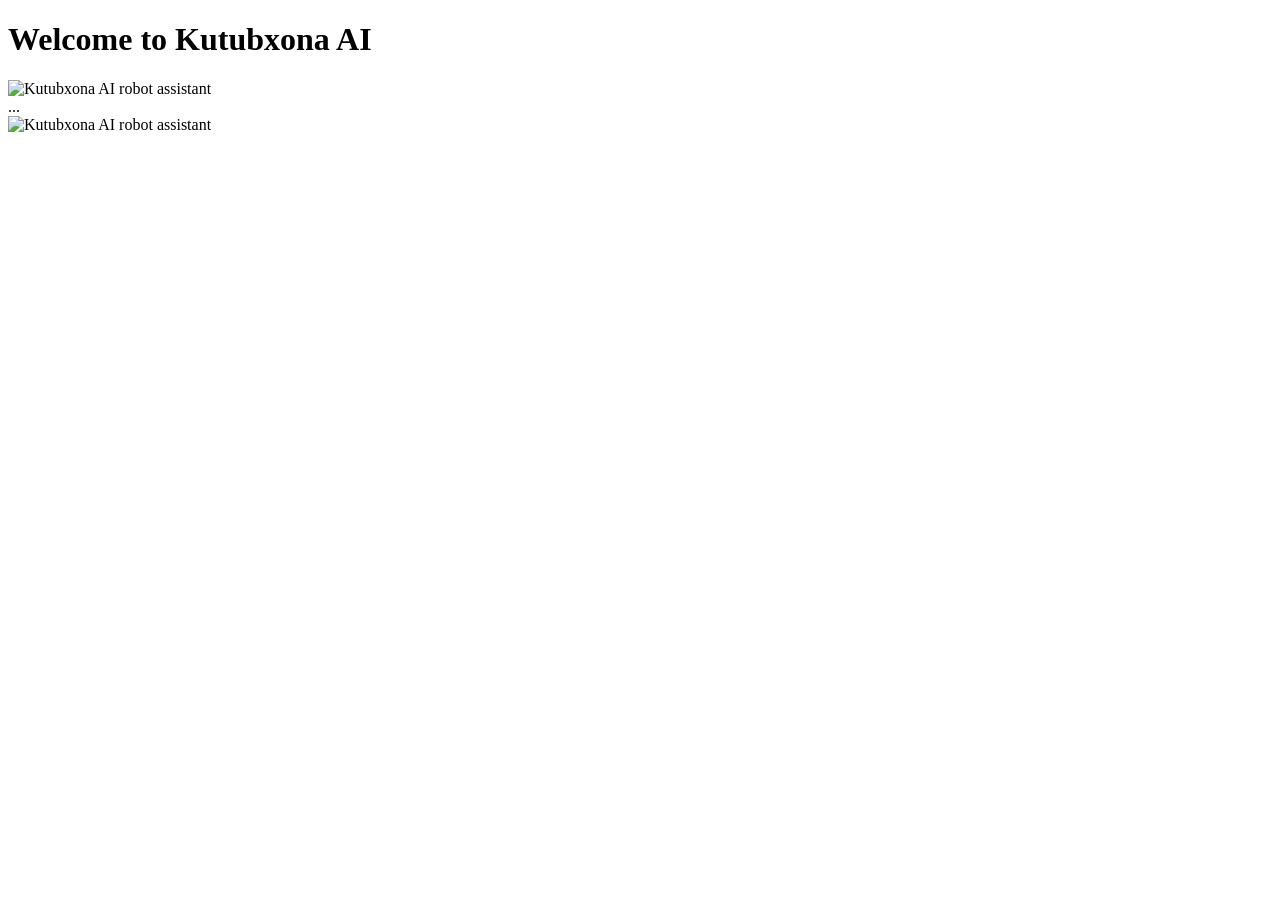
==== library.html @ ecfd951e "Update library.html" ====
<!DOCTYPE html>
<html lang="en">
<head>
    <meta charset="UTF-8">
    <meta name="viewport" content="width=device-width, initial-scale=1.0">
    <title>Kutubxona AI Library</title>
</head>
<body>
    <h1>Welcome to Kutubxona AI</h1>
</body>
</html>
<div class="robot-card">
    <img src="assets/robot.png" alt="Kutubxona AI robot assistant">
</div>
<section class="lab-content">
    <div class="lab-text">
        ...
    </div>

    <div class="robot-card">
        <img src="./assets/robot.png" alt="Kutubxona AI robot assistant">
    </div>
</section>
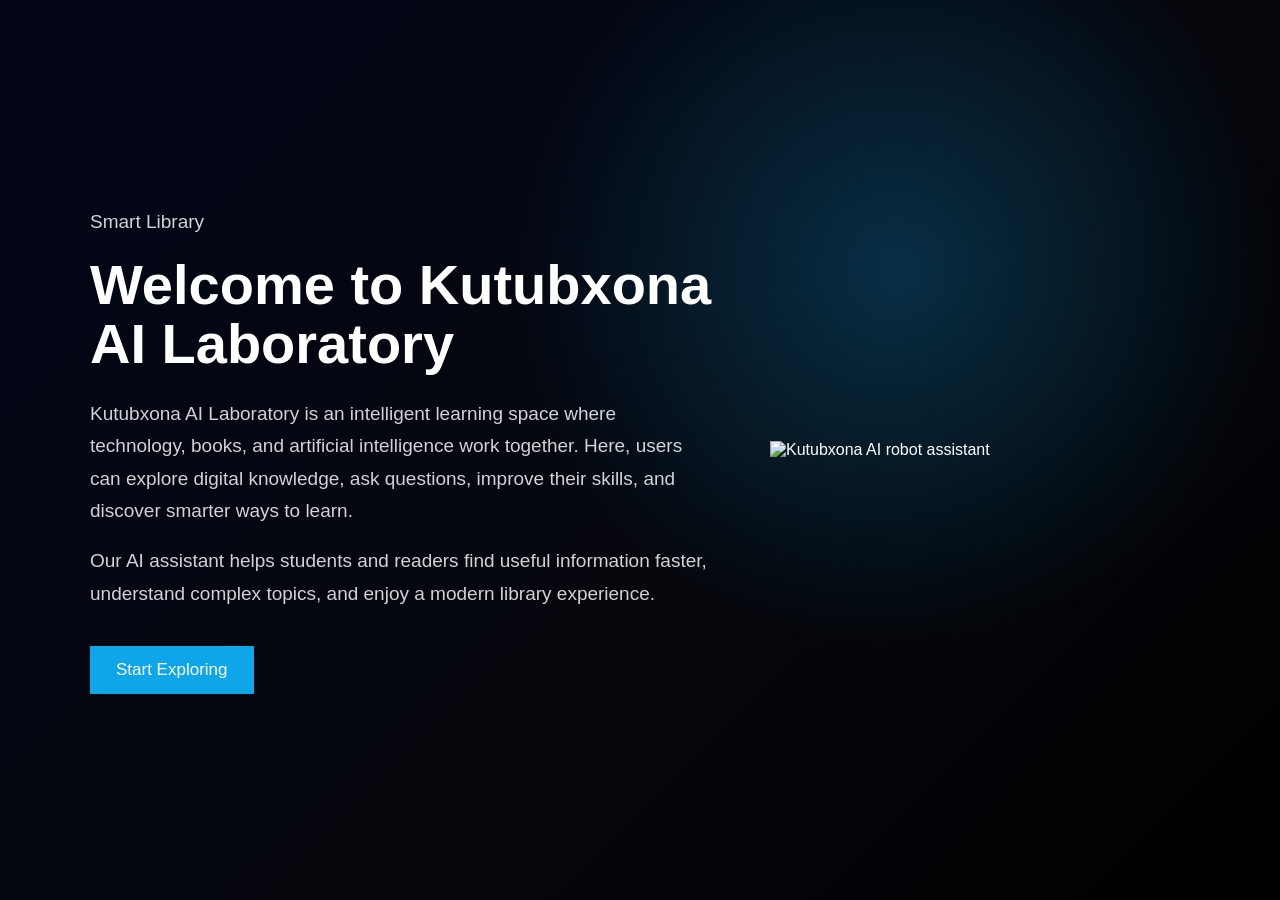
==== commit c221784d: "Update library.html" ====
--- a/library.html
+++ b/library.html
@@ -3,21 +3,34 @@
 <head>
     <meta charset="UTF-8">
     <meta name="viewport" content="width=device-width, initial-scale=1.0">
-    <title>Kutubxona AI Library</title>
+    <title>Kutubxona AI Laboratory</title>
+    <link rel="stylesheet" href="library.css">
 </head>
 <body>
-    <h1>Welcome to Kutubxona AI</h1>
+
+    <main class="lab-page">
+        <section class="lab-content">
+            <div class="lab-text">
+                <p class="eyebrow">Smart Library</p>
+                <h1>Welcome to Kutubxona AI Laboratory</h1>
+                <p>
+                    Kutubxona AI Laboratory is an intelligent learning space where technology,
+                    books, and artificial intelligence work together. Here, users can explore
+                    digital knowledge, ask questions, improve their skills, and discover smarter
+                    ways to learn.
+                </p>
+                <p>
+                    Our AI assistant helps students and readers find useful information faster,
+                    understand complex topics, and enjoy a modern library experience.
+                </p>
+                <button class="start-btn">Start Exploring</button>
+            </div>
+
+            <div class="robot-card">
+                <img src="./assets/robot.png" alt="Kutubxona AI robot assistant">
+            </div>
+        </section>
+    </main>
+
 </body>
 </html>
-<div class="robot-card">
-    <img src="assets/robot.png" alt="Kutubxona AI robot assistant">
-</div>
-<section class="lab-content">
-    <div class="lab-text">
-        ...
-    </div>
-
-    <div class="robot-card">
-        <img src="./assets/robot.png" alt="Kutubxona AI robot assistant">
-    </div>
-</section>
--- a/library.css
+++ b/library.css
@@ -0,0 +1,96 @@
+* {
+    margin: 0;
+    padding: 0;
+    box-sizing: border-box;
+}
+
+body {
+    min-height: 100vh;
+    font-family: Arial, sans-serif;
+    background: #05070d;
+    color: white;
+}
+
+.lab-page {
+    min-height: 100vh;
+    display: flex;
+    align-items: center;
+    justify-content: center;
+    padding: 48px;
+    background:
+        radial-gradient(circle at 70% 30%, rgba(14, 165, 233, 0.25), transparent 35%),
+        linear-gradient(135deg, #020617, #05070d 55%, #000000);
+}
+
+.lab-content {
+    width: min(1100px, 100%);
+    display: grid;
+    grid-template-columns: 1fr 420px;
+    gap: 56px;
+    align-items: center;
+}
+
+.eyebrow {
+    color: #5eead4;
+    font-size: 18px;
+    margin-bottom: 16px;
+}
+
+.lab-text h1 {
+    font-size: 56px;
+    line-height: 1.05;
+    margin-bottom: 24px;
+}
+
+.lab-text p {
+    font-size: 19px;
+    line-height: 1.7;
+    color: rgba(255, 255, 255, 0.82);
+    margin-bottom: 18px;
+}
+
+.start-btn {
+    margin-top: 18px;
+    padding: 14px 26px;
+    border: none;
+    background: #0ea5e9;
+    color: white;
+    font-size: 17px;
+    cursor: pointer;
+}
+
+.robot-card {
+    display: flex;
+    justify-content: center;
+}
+
+.robot-card img {
+    width: 100%;
+    max-width: 420px;
+    animation: robotFloat 4s ease-in-out infinite;
+}
+
+@keyframes robotFloat {
+    0%, 100% {
+        transform: translateY(0);
+    }
+
+    50% {
+        transform: translateY(-18px);
+    }
+}
+
+@media (max-width: 850px) {
+    .lab-content {
+        grid-template-columns: 1fr;
+        text-align: center;
+    }
+
+    .lab-text h1 {
+        font-size: 40px;
+    }
+
+    .lab-page {
+        padding: 28px;
+    }
+}
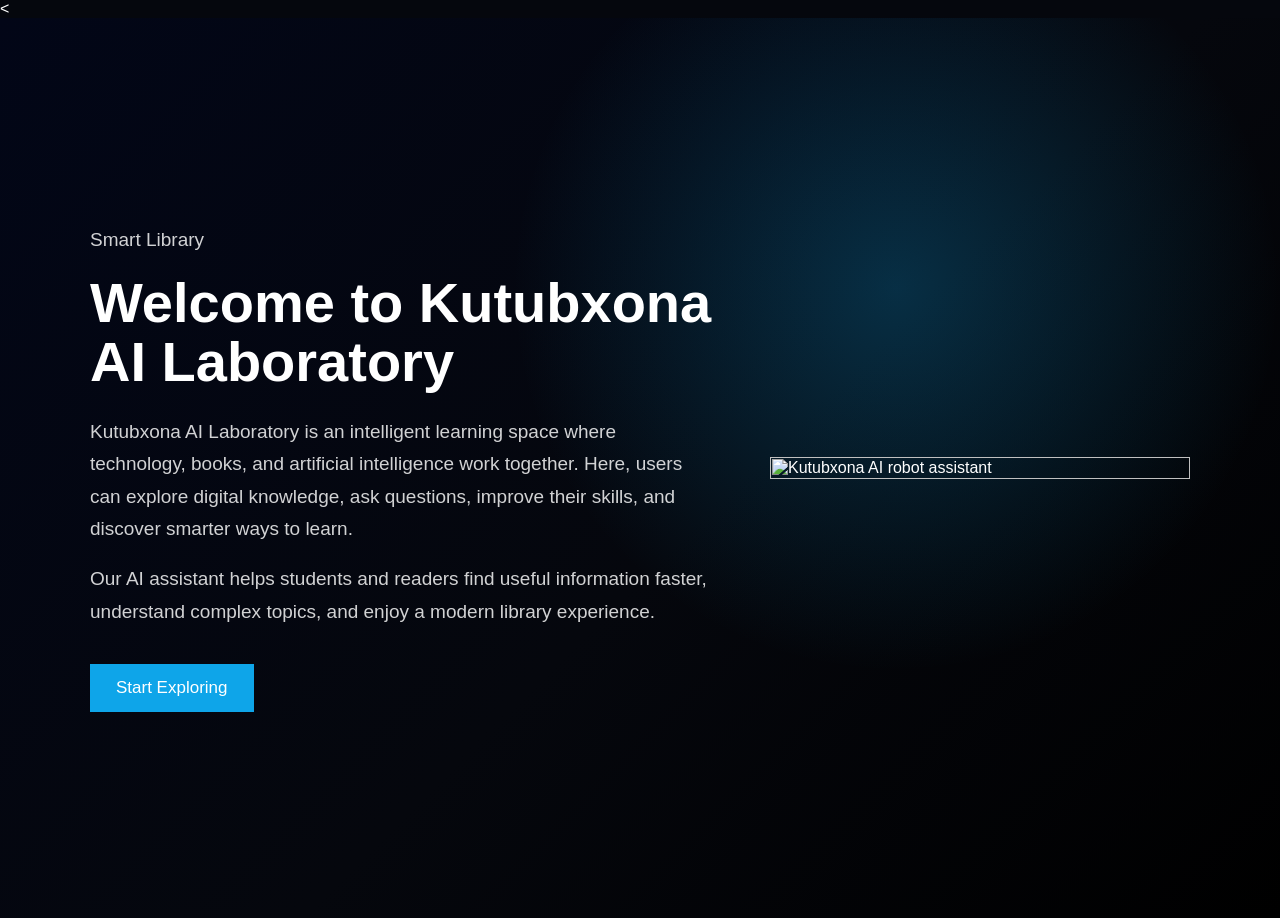
==== commit 52472142: "Update library.html" ====
--- a/library.html
+++ b/library.html
@@ -1,4 +1,4 @@
-<!DOCTYPE html>
+<<!DOCTYPE html>
 <html lang="en">
 <head>
     <meta charset="UTF-8">
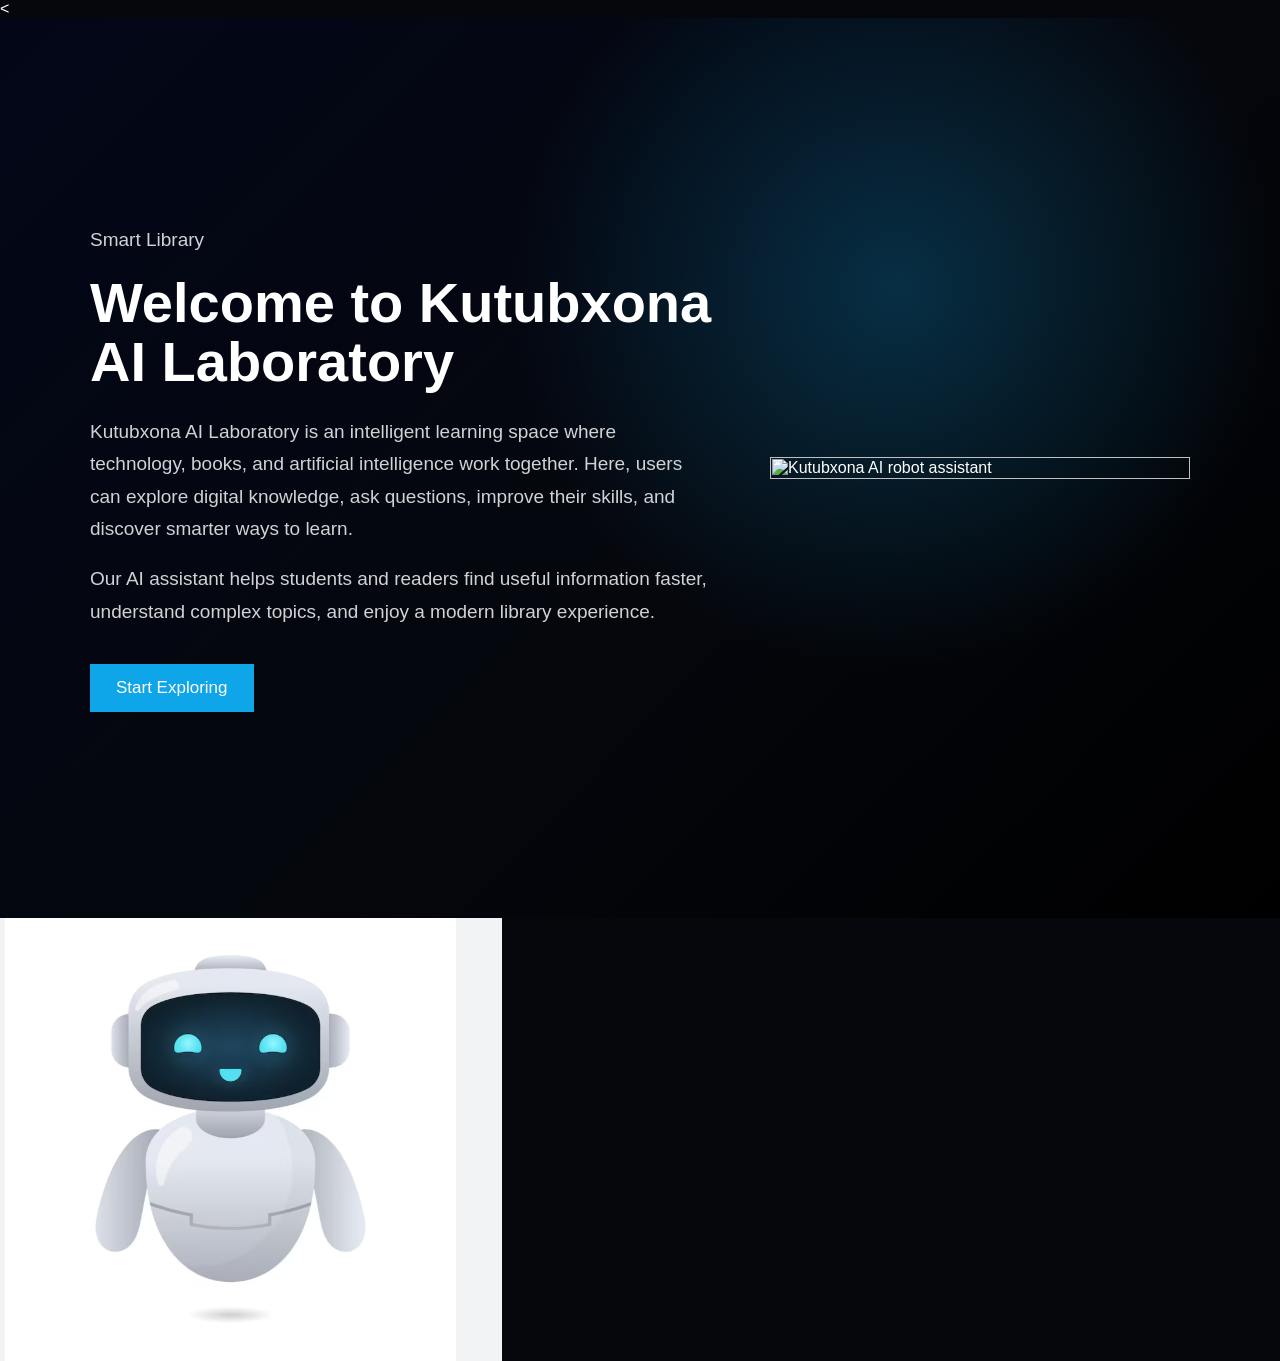
==== commit faa453bb: "Update library.html" ====
--- a/library.html
+++ b/library.html
@@ -34,3 +34,4 @@
 
 </body>
 </html>
+<img src="./robot.png" alt="Kutubxona AI robot assistant">
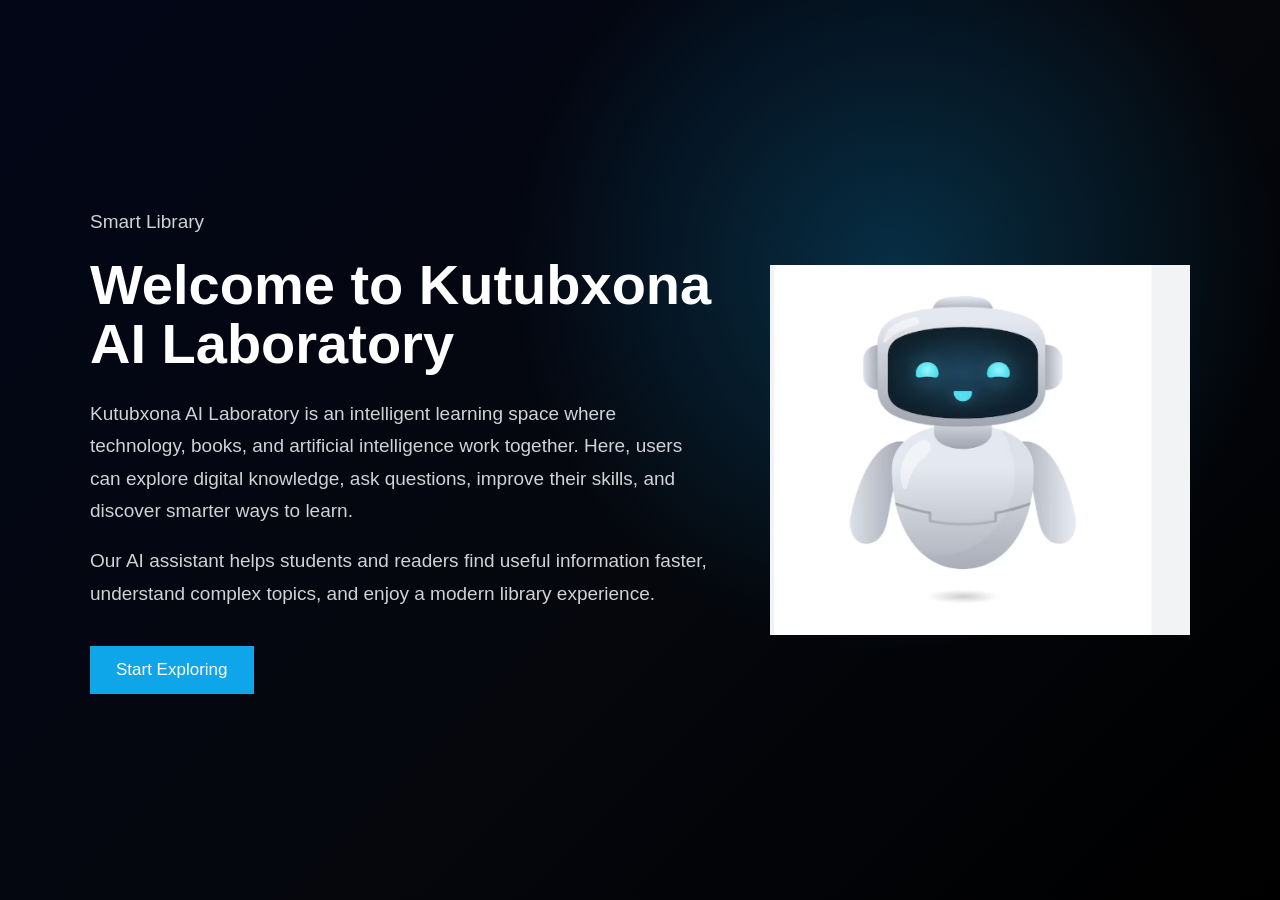
==== commit 5cb692c1: "Update library.html" ====
--- a/library.html
+++ b/library.html
@@ -1,4 +1,4 @@
-<<!DOCTYPE html>
+<!DOCTYPE html>
 <html lang="en">
 <head>
     <meta charset="UTF-8">
@@ -27,11 +27,10 @@
             </div>
 
             <div class="robot-card">
-                <img src="./assets/robot.png" alt="Kutubxona AI robot assistant">
+                <img src="./robot.png" alt="Kutubxona AI robot assistant">
             </div>
         </section>
     </main>
 
 </body>
 </html>
-<img src="./robot.png" alt="Kutubxona AI robot assistant">
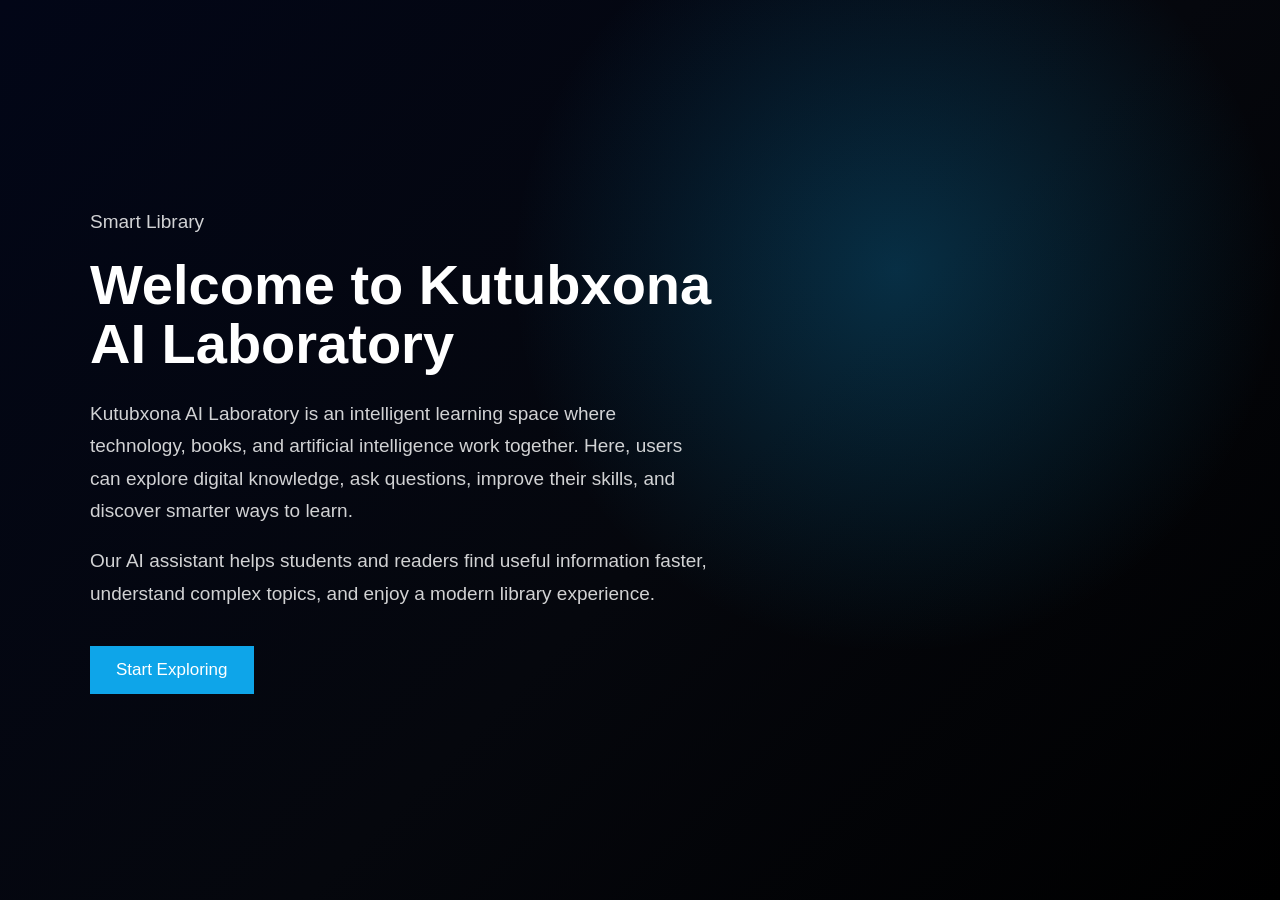
==== commit 8cac3949: "Update library.html" ====
--- a/library.html
+++ b/library.html
@@ -27,7 +27,7 @@
             </div>
 
             <div class="robot-card">
-                <img src="./robot.png" alt="Kutubxona AI robot assistant">
+                <img src="./robot-new.png" alt="Kutubxona AI robot assistant">
             </div>
         </section>
     </main>
--- a/library.css
+++ b/library.css
@@ -62,11 +62,19 @@
 .robot-card {
     display: flex;
     justify-content: center;
+    align-items: center;
+    background: transparent;
+    overflow: hidden;
 }
 
 .robot-card img {
     width: 100%;
     max-width: 420px;
+    padding: 0;
+    border-radius: 0;
+    background: transparent;
+    filter: brightness(0.95) contrast(1.1);
+    mix-blend-mode: darken;
     animation: robotFloat 4s ease-in-out infinite;
 }
 
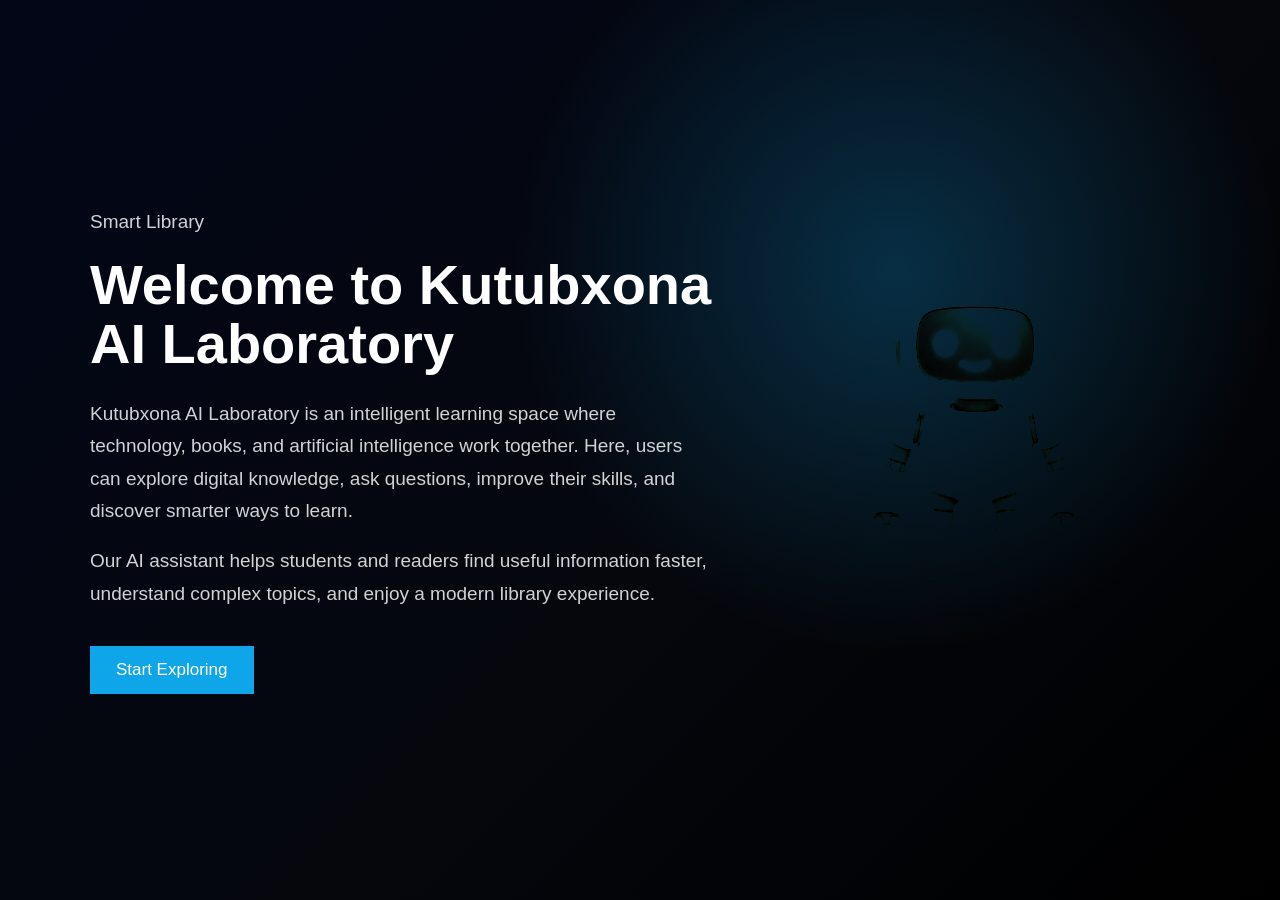
==== commit 93828050: "Update library.html" ====
--- a/library.html
+++ b/library.html
@@ -27,7 +27,7 @@
             </div>
 
             <div class="robot-card">
-                <img src="./robot-new.png" alt="Kutubxona AI robot assistant">
+                <img src="./ai-robo-lab.png.png" alt="Kutubxona AI robot assistant">
             </div>
         </section>
     </main>
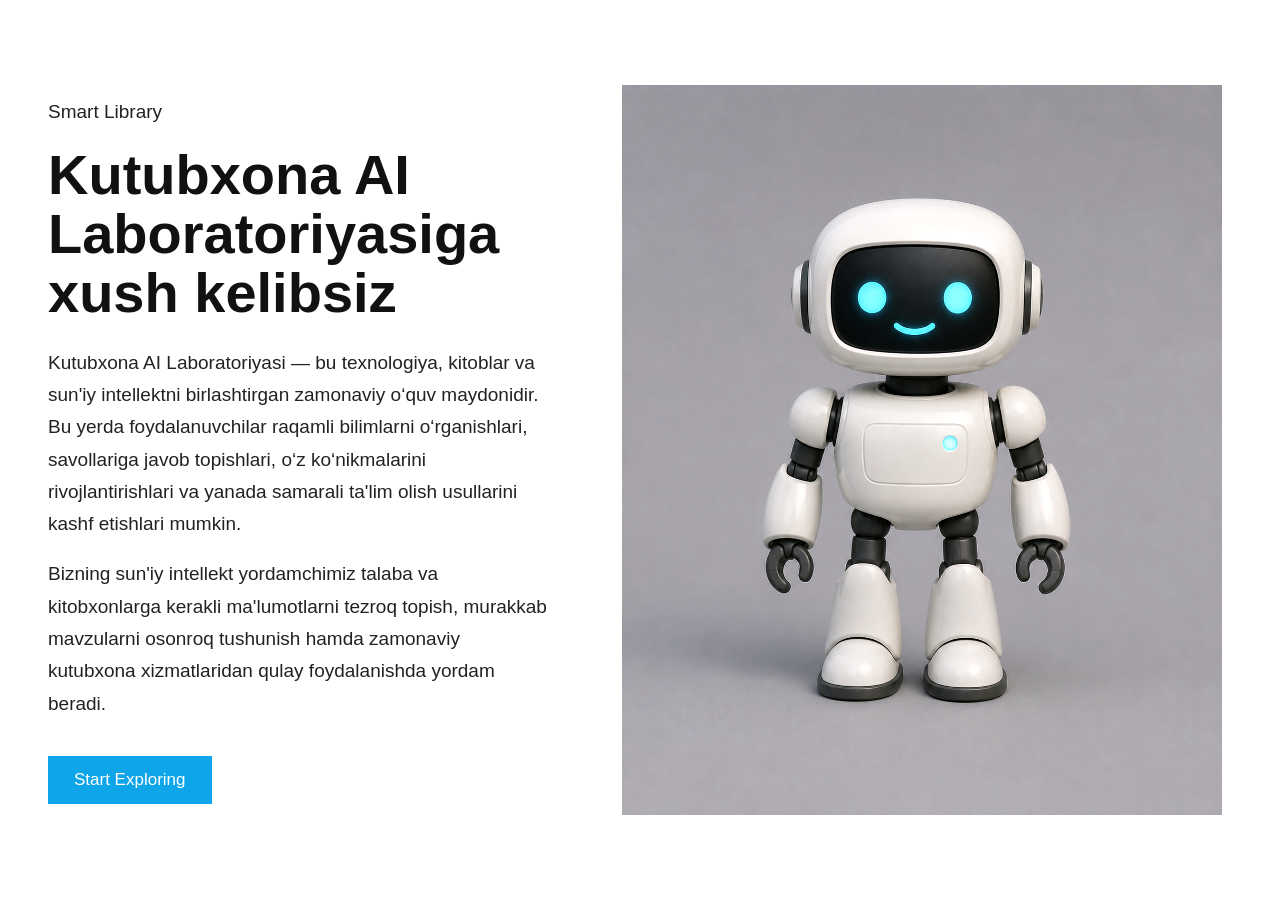
==== commit 662657b3: "Update library.html" ====
--- a/library.html
+++ b/library.html
@@ -12,16 +12,12 @@
         <section class="lab-content">
             <div class="lab-text">
                 <p class="eyebrow">Smart Library</p>
-                <h1>Welcome to Kutubxona AI Laboratory</h1>
+                <h1>Kutubxona AI Laboratoriyasiga xush kelibsiz</h1>
                 <p>
-                    Kutubxona AI Laboratory is an intelligent learning space where technology,
-                    books, and artificial intelligence work together. Here, users can explore
-                    digital knowledge, ask questions, improve their skills, and discover smarter
-                    ways to learn.
+                   Kutubxona AI Laboratoriyasi — bu texnologiya, kitoblar va sun'iy intellektni birlashtirgan zamonaviy o‘quv maydonidir. Bu yerda foydalanuvchilar raqamli bilimlarni o‘rganishlari, savollariga javob topishlari, o‘z ko‘nikmalarini rivojlantirishlari va yanada samarali ta'lim olish usullarini kashf etishlari mumkin.
                 </p>
                 <p>
-                    Our AI assistant helps students and readers find useful information faster,
-                    understand complex topics, and enjoy a modern library experience.
+                    Bizning sun'iy intellekt yordamchimiz talaba va kitobxonlarga kerakli ma'lumotlarni tezroq topish, murakkab mavzularni osonroq tushunish hamda zamonaviy kutubxona xizmatlaridan qulay foydalanishda yordam beradi.
                 </p>
                 <button class="start-btn">Start Exploring</button>
             </div>
--- a/library.css
+++ b/library.css
@@ -7,8 +7,8 @@
 body {
     min-height: 100vh;
     font-family: Arial, sans-serif;
-    background: #05070d;
-    color: white;
+    background: #ffffff;
+    color: #111111;
 }
 
 .lab-page {
@@ -17,21 +17,19 @@
     align-items: center;
     justify-content: center;
     padding: 48px;
-    background:
-        radial-gradient(circle at 70% 30%, rgba(14, 165, 233, 0.25), transparent 35%),
-        linear-gradient(135deg, #020617, #05070d 55%, #000000);
+    background: #ffffff;
 }
 
 .lab-content {
-    width: min(1100px, 100%);
+    width: min(1280px, 100%);
     display: grid;
-    grid-template-columns: 1fr 420px;
-    gap: 56px;
+    grid-template-columns: 1fr 620px;
+    gap: 64px;
     align-items: center;
 }
 
 .eyebrow {
-    color: #5eead4;
+    color: #0f766e;
     font-size: 18px;
     margin-bottom: 16px;
 }
@@ -40,12 +38,13 @@
     font-size: 56px;
     line-height: 1.05;
     margin-bottom: 24px;
+    color: #111111;
 }
 
 .lab-text p {
     font-size: 19px;
     line-height: 1.7;
-    color: rgba(255, 255, 255, 0.82);
+    color: #222222;
     margin-bottom: 18px;
 }
 
@@ -63,18 +62,18 @@
     display: flex;
     justify-content: center;
     align-items: center;
-    background: transparent;
+    min-height: 660px;
+    background: #ffffff;
     overflow: hidden;
 }
 
 .robot-card img {
-    width: 100%;
-    max-width: 420px;
-    padding: 0;
-    border-radius: 0;
-    background: transparent;
-    filter: brightness(0.95) contrast(1.1);
-    mix-blend-mode: darken;
+    width: 600px;
+    max-width: 100%;
+    height: auto;
+    opacity: 1;
+    filter: brightness(1.05) contrast(1.08) saturate(1.08);
+    mix-blend-mode: normal;
     animation: robotFloat 4s ease-in-out infinite;
 }
 
@@ -92,6 +91,7 @@
     .lab-content {
         grid-template-columns: 1fr;
         text-align: center;
+        gap: 36px;
     }
 
     .lab-text h1 {
@@ -101,4 +101,12 @@
     .lab-page {
         padding: 28px;
     }
+
+    .robot-card {
+        min-height: 430px;
+    }
+
+    .robot-card img {
+        width: 390px;
+    }
 }
